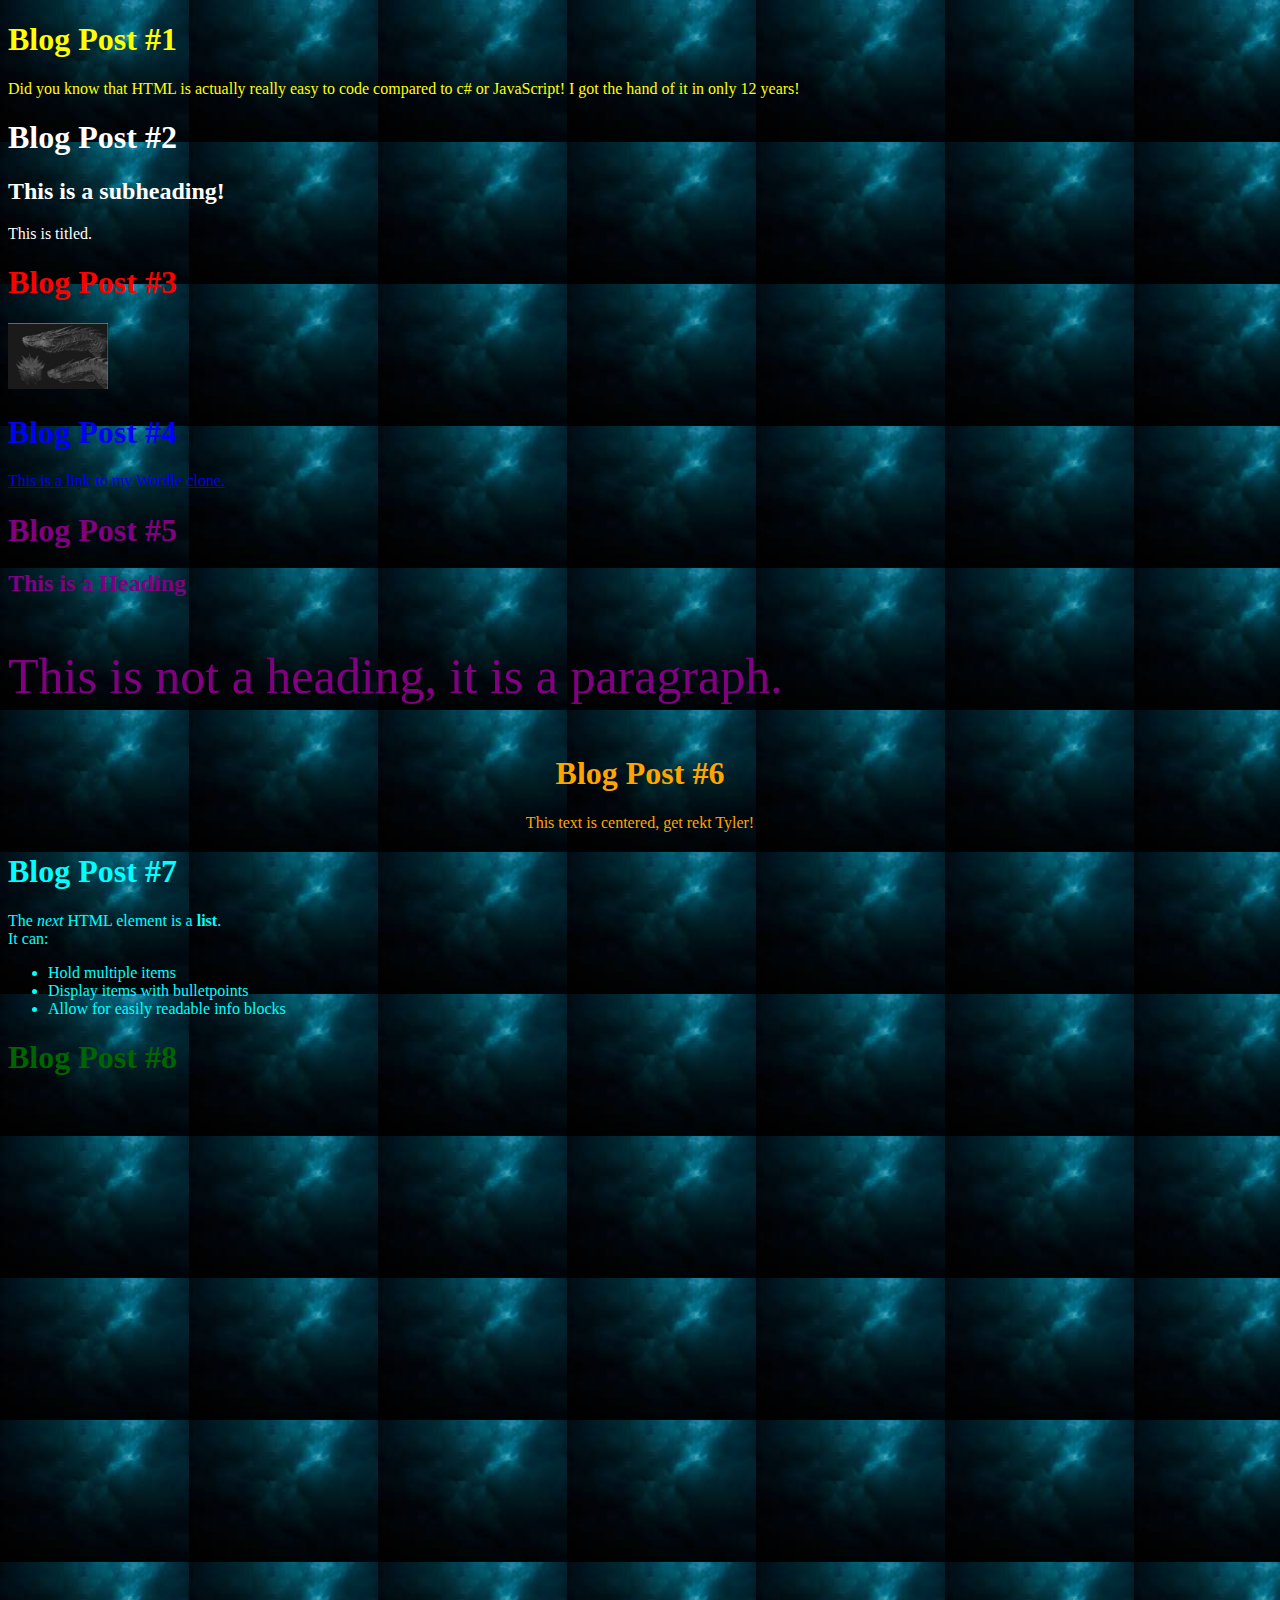
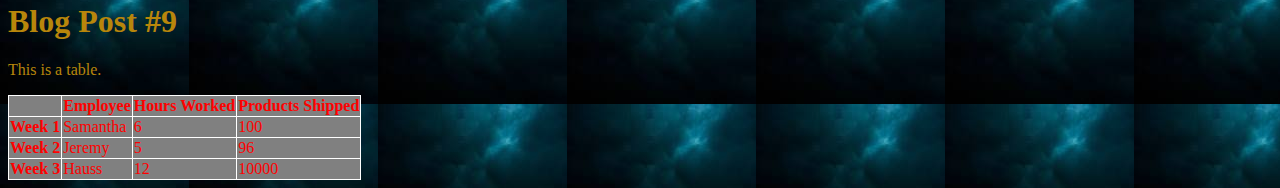
==== Blog Site.html @ bbe7f441 "Setup from no save" ====
<!doctype html>
<html lang="en-US">
	<head>
		<title>John's Blog Site</title>
		<link rel="stylesheet" href="Style.css">
	</head>
	<body>
		<div style="color:yellow";>
			<h1>Blog Post #1</h1>
			<p>Did you know that HTML is actually really easy to code compared to c# or JavaScript! I got the hand of it in only 12 years!</p1>
		</div>
		<div style="color:white";>
			<h1>Blog Post #2</h1>
			<h2>This is a subheading!</h2>
			<p title="This text is about titles in HTML";>This is titled.</p2>
		</div>
		<div style="color:red";>
			<h1>Blog Post #3</h1>
			<img src="HTMLtestimage.png"; width="100";>
		</div>
		<div style="color:blue">
			<h1>Blog Post #4</h1>
			<a href="https://www.onlinegdb.com/edit/CCbTfSAZX";>This is a link to my Wordle clone.</a>
		</div>
		<div style="color:purple";>
			<h1>Blog Post #5</h1>
			<h2>This is a Heading</h2>
			<p style = "font-size:50px";>This is not a heading, it is a paragraph.</p>
		</div>
		<div style="text-align:center";>
			<div style="color:orange";>
				<h1>Blog Post #6</h1>
				<p>This text is centered, get rekt Tyler!</p>
			</div>
		</div>
		<div style="color:aqua";>
			<h1>Blog Post #7</h1>
			<p>The <em>next</em> HTML element is a <strong>list</strong>.<br>It can:</p>
			<ul>
				<li>Hold multiple items</li>
				<li>Display items with bulletpoints</li>
				<li>Allow for easily readable info blocks</li>
			</ul>
		</div>
		<div style="color:darkgreen";>
			<h1>Blog Post #8</h1>
			<iframe width="853" height="480" src="https://www.youtube.com/embed/GL9VHb45WqQ" title="YouTube video player" frameborder="0" allow="accelerometer; autoplay; clipboard-write; encrypted-media; gyroscope; picture-in-picture" allowfullscreen></iframe>
		</div>
        <div style="color:darkgoldenrod">
            <h1>Blog Post #9</h1>
            <p>This is a table.</p>
            <table>
                <thead>
                    <tr>
                        <th scope="col"></th>
                        <th scope="col">Employee</th>
                        <th scope="col">Hours Worked</th>
                        <th scope="col">Products Shipped</th>
                    </tr>
                </thead>
                <tbody>
                    <tr>
                        <th scope="row">Week 1</th>
                        <td>Samantha</td>
                        <td>6</td>
                        <td>100</td>
                    </tr>
                    <tr>
                        <th scope="row">Week 2</th>
                        <td>Jeremy</td>
                        <td>5</td>
                        <td>96</td>
                    </tr>
                    <tr>
                        <th scope="row">Week 3</th>
                        <td>Hauss</td>
                        <td>12</td>
                        <td>10000</td>
                    </tr>
                </tbody>
            </table>
        </div>
	</body>
</html>
---- Style.css ----
body{
	background-image:url('download.jpeg');
	background-repeat:repeat;
}

table,th,td{
	color:red;
	border:1px solid white;
	border-collapse:  collapse;
	background-color: grey;
}
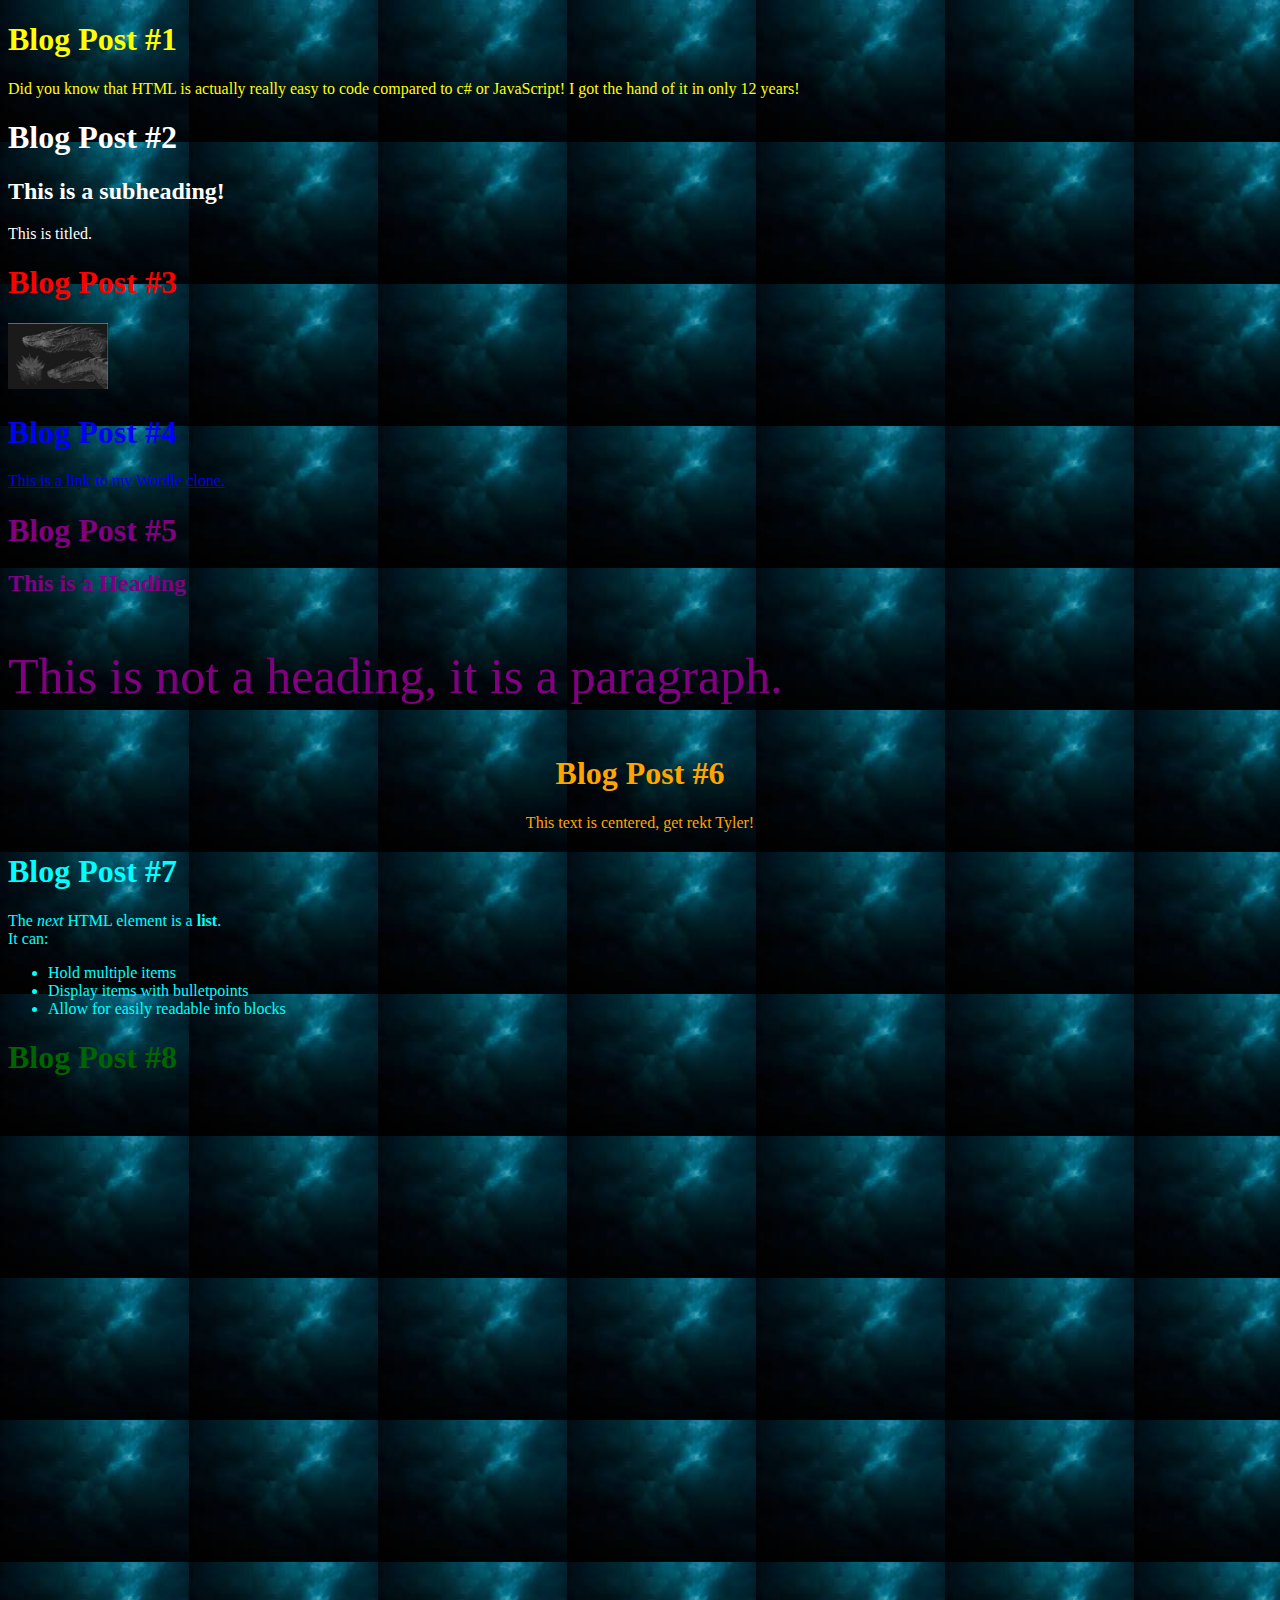
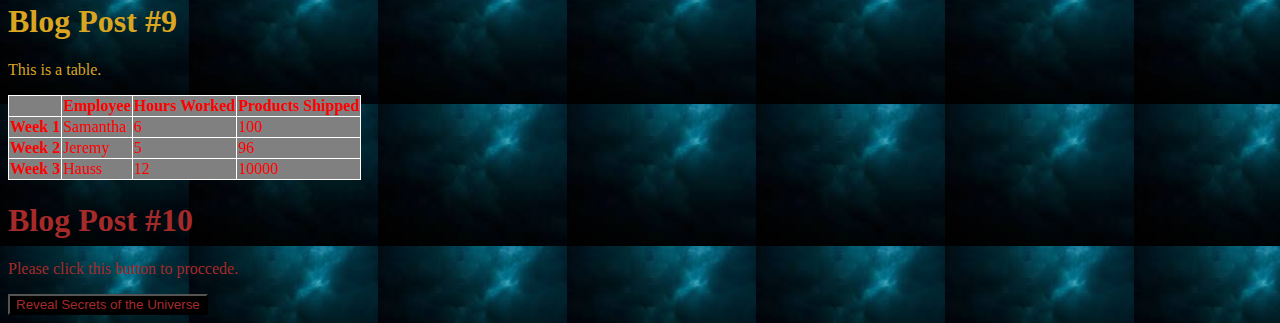
==== commit f5de8642: "Nothing new" ====
--- a/Blog Site.html
+++ b/Blog Site.html
@@ -3,6 +3,8 @@
 	<head>
 		<title>John's Blog Site</title>
 		<link rel="stylesheet" href="Style.css">
+		<meta name="viewport" content="width=device-width, initial-scale=1">
+		<meta charset="UTF-8">
 	</head>
 	<body>
 		<div style="color:yellow";>
@@ -44,35 +46,35 @@
 		</div>
 		<div style="color:darkgreen";>
 			<h1>Blog Post #8</h1>
-			<iframe width="853" height="480" src="https://www.youtube.com/embed/GL9VHb45WqQ" title="YouTube video player" frameborder="0" allow="accelerometer; autoplay; clipboard-write; encrypted-media; gyroscope; picture-in-picture" allowfullscreen></iframe>
+			<iframe width="853"; height="480"; src="https://www.youtube.com/embed/GL9VHb45WqQ"; title="YouTube video player"; frameborder="0"; allow="accelerometer; autoplay; clipboard-write; encrypted-media; gyroscope; picture-in-picture"; allowfullscreen></iframe>
 		</div>
-        <div style="color:darkgoldenrod">
+        <div style="color:goldenrod";>
             <h1>Blog Post #9</h1>
             <p>This is a table.</p>
             <table>
                 <thead>
                     <tr>
-                        <th scope="col"></th>
-                        <th scope="col">Employee</th>
-                        <th scope="col">Hours Worked</th>
-                        <th scope="col">Products Shipped</th>
+                        <th scope="col";></th>
+                        <th scope="col";>Employee</th>
+                        <th scope="col";>Hours Worked</th>
+                        <th scope="col";>Products Shipped</th>
                     </tr>
                 </thead>
                 <tbody>
                     <tr>
-                        <th scope="row">Week 1</th>
+                        <th scope="row";>Week 1</th>
                         <td>Samantha</td>
                         <td>6</td>
                         <td>100</td>
                     </tr>
                     <tr>
-                        <th scope="row">Week 2</th>
+                        <th scope="row";>Week 2</th>
                         <td>Jeremy</td>
                         <td>5</td>
                         <td>96</td>
                     </tr>
                     <tr>
-                        <th scope="row">Week 3</th>
+                        <th scope="row";>Week 3</th>
                         <td>Hauss</td>
                         <td>12</td>
                         <td>10000</td>
@@ -80,5 +82,10 @@
                 </tbody>
             </table>
         </div>
+		<div style="color: brown";>
+			<h1>Blog Post #10</h1>
+			<p>Please click this button to proccede.</p>
+			<button style="background-color:black; color:brown" onclick="alert('You really push my buttons');">Reveal Secrets of the Universe</button>
+		</div>
 	</body>
 </html>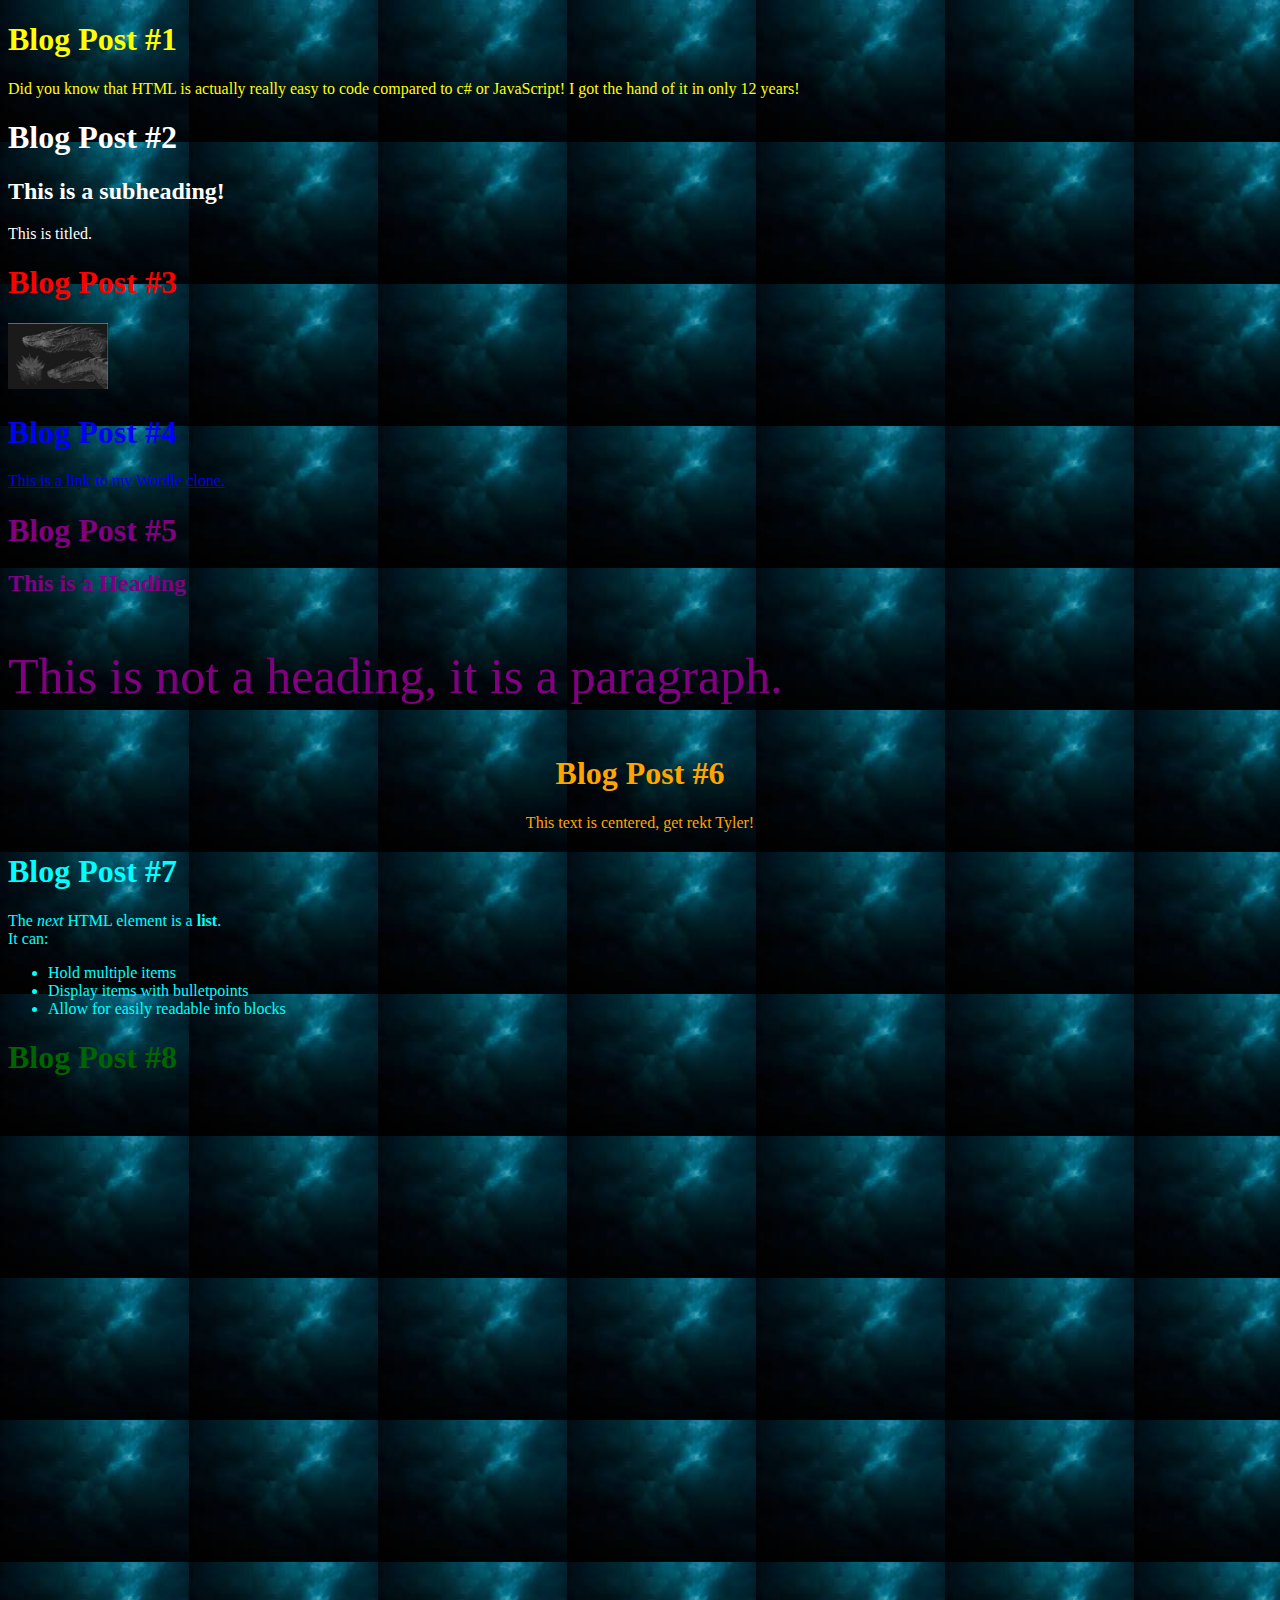
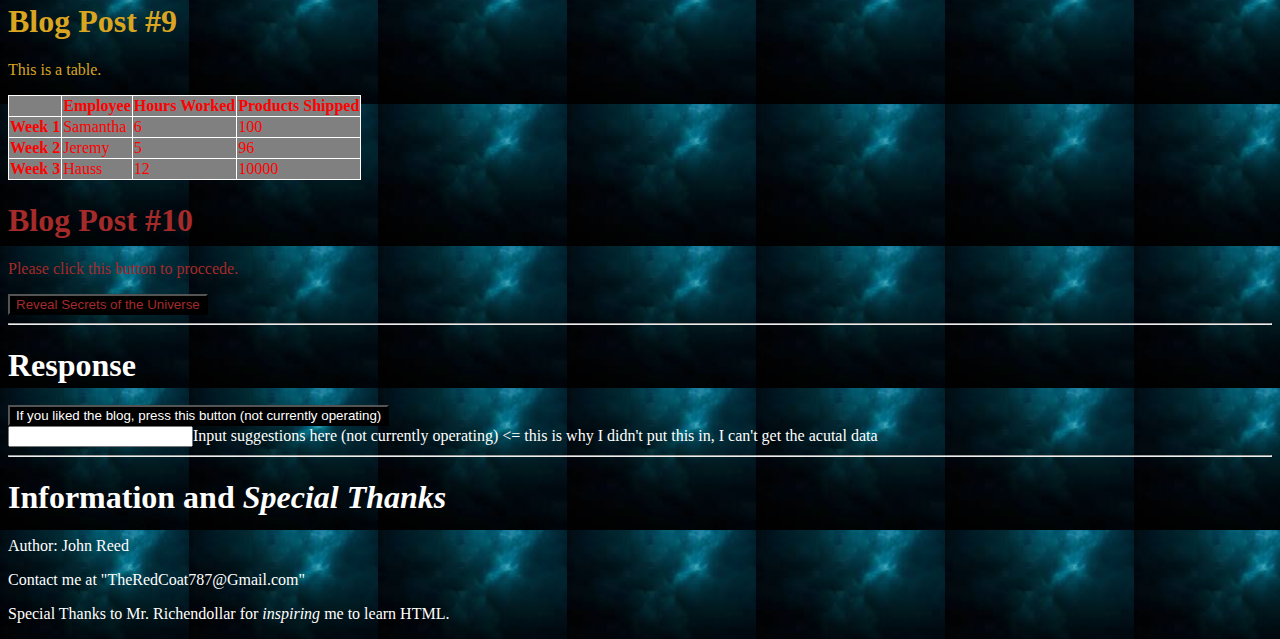
==== commit 2841ae66: "Add files via upload" ====
--- a/Blog Site.html
+++ b/Blog Site.html
@@ -1,91 +1,121 @@
-<!doctype html>
-<html lang="en-US">
-	<head>
-		<title>John's Blog Site</title>
-		<link rel="stylesheet" href="Style.css">
-		<meta name="viewport" content="width=device-width, initial-scale=1">
-		<meta charset="UTF-8">
-	</head>
-	<body>
-		<div style="color:yellow";>
-			<h1>Blog Post #1</h1>
-			<p>Did you know that HTML is actually really easy to code compared to c# or JavaScript! I got the hand of it in only 12 years!</p1>
-		</div>
-		<div style="color:white";>
-			<h1>Blog Post #2</h1>
-			<h2>This is a subheading!</h2>
-			<p title="This text is about titles in HTML";>This is titled.</p2>
-		</div>
-		<div style="color:red";>
-			<h1>Blog Post #3</h1>
-			<img src="HTMLtestimage.png"; width="100";>
-		</div>
-		<div style="color:blue">
-			<h1>Blog Post #4</h1>
-			<a href="https://www.onlinegdb.com/edit/CCbTfSAZX";>This is a link to my Wordle clone.</a>
-		</div>
-		<div style="color:purple";>
-			<h1>Blog Post #5</h1>
-			<h2>This is a Heading</h2>
-			<p style = "font-size:50px";>This is not a heading, it is a paragraph.</p>
-		</div>
-		<div style="text-align:center";>
-			<div style="color:orange";>
-				<h1>Blog Post #6</h1>
-				<p>This text is centered, get rekt Tyler!</p>
-			</div>
-		</div>
-		<div style="color:aqua";>
-			<h1>Blog Post #7</h1>
-			<p>The <em>next</em> HTML element is a <strong>list</strong>.<br>It can:</p>
-			<ul>
-				<li>Hold multiple items</li>
-				<li>Display items with bulletpoints</li>
-				<li>Allow for easily readable info blocks</li>
-			</ul>
-		</div>
-		<div style="color:darkgreen";>
-			<h1>Blog Post #8</h1>
-			<iframe width="853"; height="480"; src="https://www.youtube.com/embed/GL9VHb45WqQ"; title="YouTube video player"; frameborder="0"; allow="accelerometer; autoplay; clipboard-write; encrypted-media; gyroscope; picture-in-picture"; allowfullscreen></iframe>
-		</div>
-        <div style="color:goldenrod";>
-            <h1>Blog Post #9</h1>
-            <p>This is a table.</p>
-            <table>
-                <thead>
-                    <tr>
-                        <th scope="col";></th>
-                        <th scope="col";>Employee</th>
-                        <th scope="col";>Hours Worked</th>
-                        <th scope="col";>Products Shipped</th>
-                    </tr>
-                </thead>
-                <tbody>
-                    <tr>
-                        <th scope="row";>Week 1</th>
-                        <td>Samantha</td>
-                        <td>6</td>
-                        <td>100</td>
-                    </tr>
-                    <tr>
-                        <th scope="row";>Week 2</th>
-                        <td>Jeremy</td>
-                        <td>5</td>
-                        <td>96</td>
-                    </tr>
-                    <tr>
-                        <th scope="row";>Week 3</th>
-                        <td>Hauss</td>
-                        <td>12</td>
-                        <td>10000</td>
-                    </tr>
-                </tbody>
-            </table>
-        </div>
-		<div style="color: brown";>
-			<h1>Blog Post #10</h1>
-			<p>Please click this button to proccede.</p>
-			<button style="background-color:black; color:brown" onclick="alert('You really push my buttons');">Reveal Secrets of the Universe</button>
-		</div>
-	</body>
-</html>+<!doctype html>
+<html lang="en-US">
+	<head>
+		<title>John's Blog Site</title>
+		<link rel="stylesheet" href="Style.css">
+		<meta name="viewport" content="width=device-width, initial-scale=1">
+		<meta charset="UTF-8">
+	</head>
+	<body>
+		<section>
+			<div style="color:yellow";>
+				<h1>Blog Post #1</h1>
+				<p>Did you know that HTML is actually really easy to code compared to c# or JavaScript! I got the hand of it in only 12 years!</p1>
+			</div>
+			<div style="color:white";>
+				<h1>Blog Post #2</h1>
+				<h2>This is a subheading!</h2>
+				<p title="This text is about titles in HTML";>This is titled.</p2>
+			</div>
+			<div style="color:red";>
+				<h1>Blog Post #3</h1>
+				<img src="HTMLtestimage.png"; width="100";>
+			</div>
+			<div style="color:blue">
+				<h1>Blog Post #4</h1>
+				<a href="https://www.onlinegdb.com/edit/CCbTfSAZX";>This is a link to my Wordle clone.</a>
+			</div>
+			<div style="color:purple";>
+				<h1>Blog Post #5</h1>
+				<h2>This is a Heading</h2>
+				<p style = "font-size:50px";>This is not a heading, it is a paragraph.</p>
+			</div>
+			<div style="text-align:center";>
+				<div style="color:orange";>
+					<h1>Blog Post #6</h1>
+					<p>This text is centered, get rekt Tyler!</p>
+				</div>
+			</div>
+			<div style="color:aqua";>
+				<h1>Blog Post #7</h1>
+				<p>The <em>next</em> HTML element is a <strong>list</strong>.<br>It can:</p>
+				<ul>
+					<li>Hold multiple items</li>
+					<li>Display items with bulletpoints</li>
+					<li>Allow for easily readable info blocks</li>
+				</ul>
+			</div>
+			<div style="color:darkgreen";>
+				<h1>Blog Post #8</h1>
+				<iframe width="853"; height="480"; src="https://www.youtube.com/embed/GL9VHb45WqQ"; title="YouTube video player"; frameborder="0"; allow="accelerometer; autoplay; clipboard-write; encrypted-media; gyroscope; picture-in-picture"; allowfullscreen></iframe>
+			</div>
+					<div style="color:goldenrod";>
+							<h1>Blog Post #9</h1>
+							<p>This is a table.</p>
+							<table>
+									<thead>
+											<tr>
+													<th scope="col";></th>
+													<th scope="col";>Employee</th>
+													<th scope="col";>Hours Worked</th>
+													<th scope="col";>Products Shipped</th>
+											</tr>
+									</thead>
+									<tbody>
+											<tr>
+													<th scope="row";>Week 1</th>
+													<td>Samantha</td>
+													<td>6</td>
+													<td>100</td>
+											</tr>
+											<tr>
+													<th scope="row";>Week 2</th>
+													<td>Jeremy</td>
+													<td>5</td>
+													<td>96</td>
+											</tr>
+											<tr>
+													<th scope="row";>Week 3</th>
+													<td>Hauss</td>
+													<td>12</td>
+													<td>10000</td>
+											</tr>
+									</tbody>
+							</table>
+					</div>
+			<div style="color: brown";>
+				<h1>Blog Post #10</h1>
+				<p>Please click this button to proccede.</p>
+				<button style="background-color:black; color:brown" onclick="alert('You really push my buttons');">Reveal Secrets of the Universe</button>
+			</div>
+		</section>
+	</body>
+	<hr>
+	<footer>
+		<section>
+			<div class="button">
+				<h1>Response</h1>
+				<button onClick="alert('Thank you for liking my blogs')">If you liked the blog, press this button (not currently operating)</button>
+				<form method="POST">
+				<input type="text">Input suggestions here (not currently operating) &lt;= this is why I didn't put this in, I can't get the acutal data</input>
+				</form>
+			</div>
+		</section>
+		<hr>
+		<section>
+			<h1>Information and <em>Special Thanks</em></h1>
+			<p>Author: John Reed</p>
+			<p>Contact me at "TheRedCoat787@Gmail.com"</p>
+			<p>Special Thanks to Mr. Richendollar for <em>inspiring</em> me to learn HTML.</p>
+		</section>
+	</footer>
+</html>
+
+<!--
+This is the beggining of the ideas/to-do comment section
+
+1. Use `<form>` with `<textarea>`s to add new blogs from the page (Long-Term)
+2. Contain all styling in `Style.css` (Short-Term)
+3. Allow user to `rate` the site or blogs using `<form>` with `<input type="num" min="1" max="10">` and store the data somewhere (Long-Term)
+4. Fix the temporary blog rate button
+-->--- a/Style.css
+++ b/Style.css
@@ -1,11 +1,20 @@
-body{
-	background-image:url('download.jpeg');
-	background-repeat:repeat;
-}
-
-table,th,td{
-	color:red;
-	border:1px solid white;
-	border-collapse:  collapse;
-	background-color: grey;
+body {
+	background-image:url('download.jpeg');
+	background-repeat:repeat;
+}
+
+table,th,td {
+	color:red;
+	border:1px solid white;
+	border-collapse:  collapse;
+	background-color: grey;
+}
+
+button {
+	background-color:black;
+	color:white;
+}
+
+footer {
+	color:white;
 }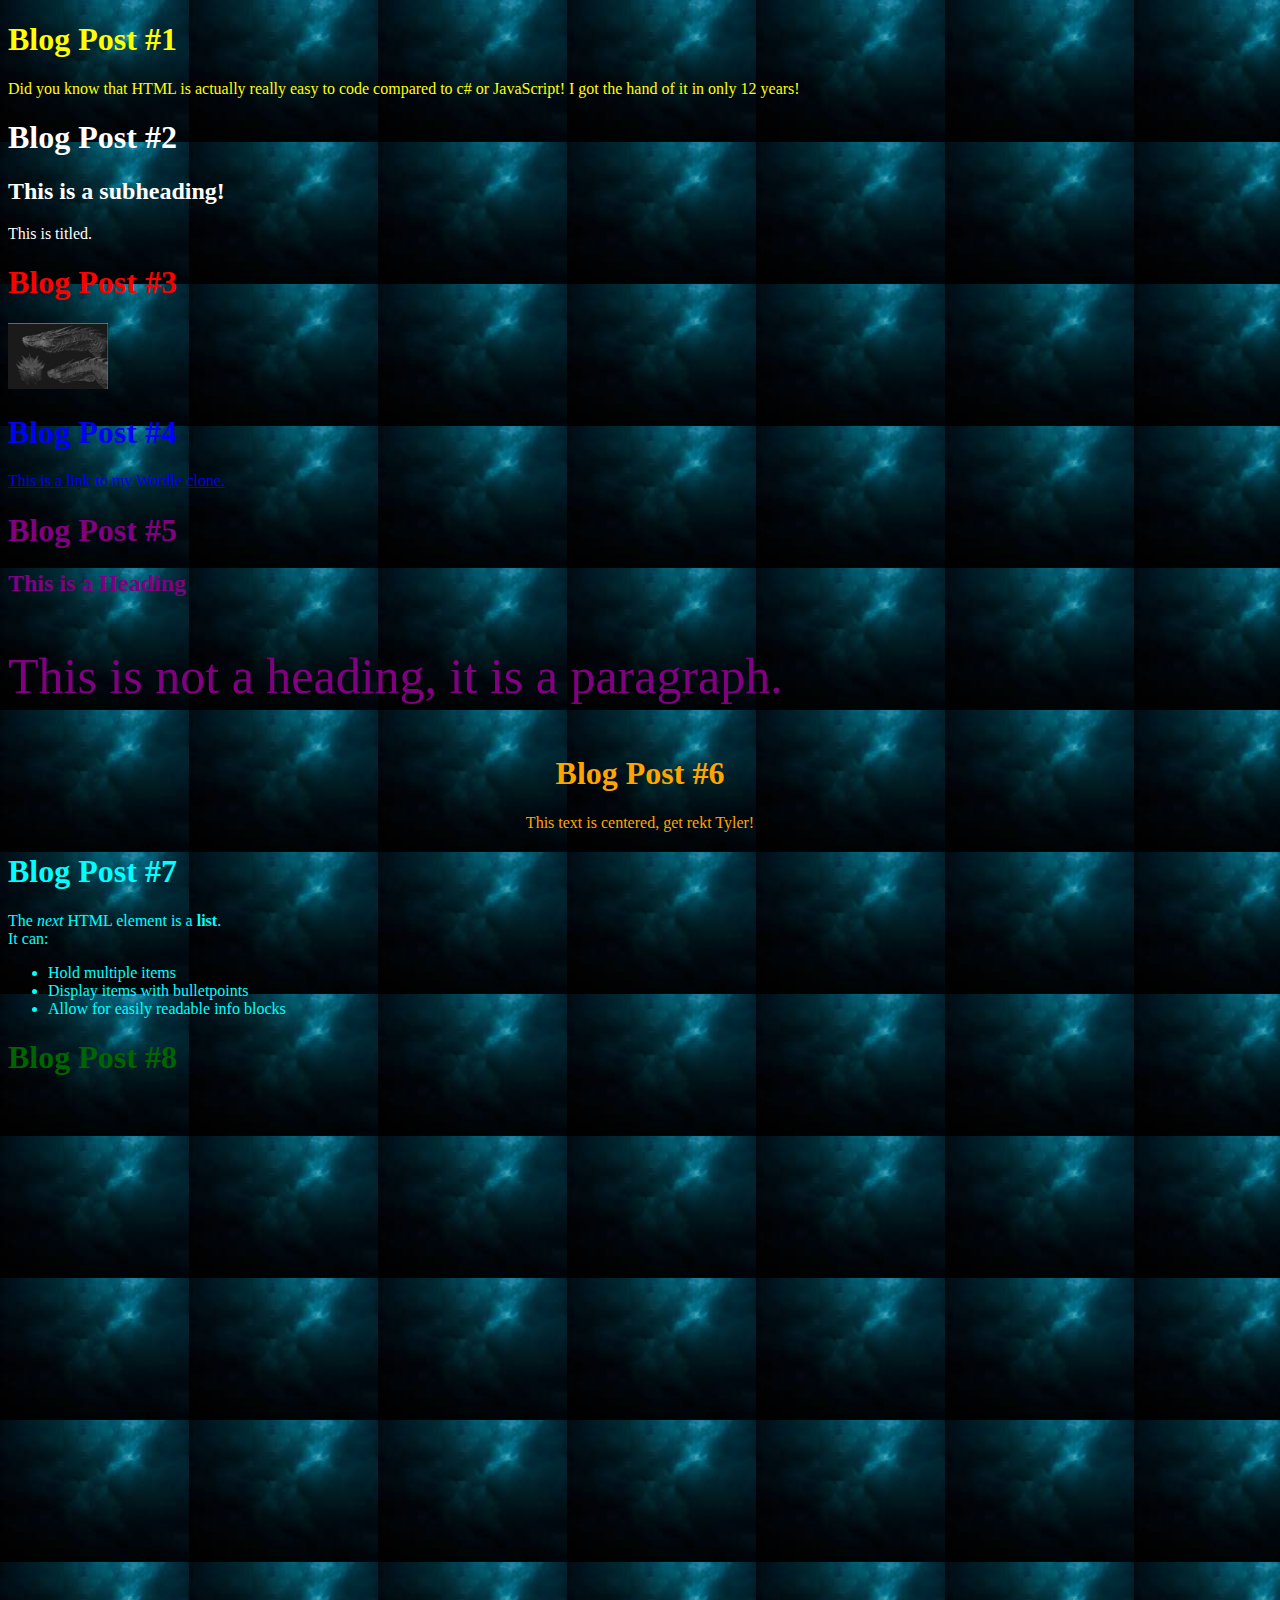
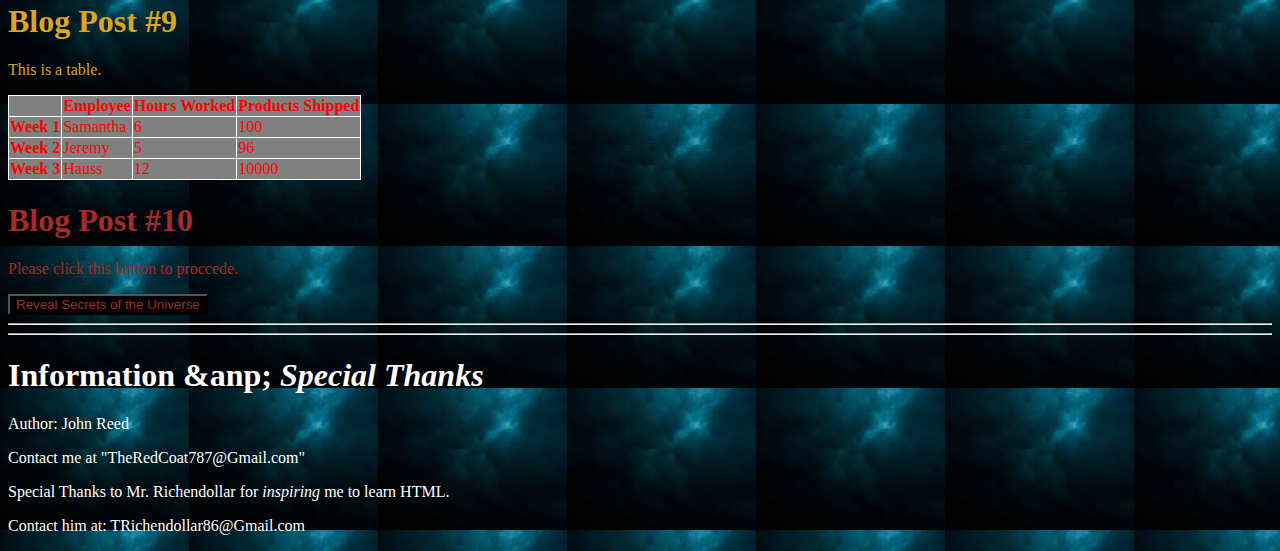
==== commit 8459ae89: "Add files via upload" ====
--- a/Blog Site.html
+++ b/Blog Site.html
@@ -7,35 +7,43 @@
 		<meta charset="UTF-8">
 	</head>
 	<body>
+		<!--Blog Posts-->
 		<section>
+		
 			<div style="color:yellow";>
 				<h1>Blog Post #1</h1>
 				<p>Did you know that HTML is actually really easy to code compared to c# or JavaScript! I got the hand of it in only 12 years!</p1>
 			</div>
+			
 			<div style="color:white";>
 				<h1>Blog Post #2</h1>
 				<h2>This is a subheading!</h2>
 				<p title="This text is about titles in HTML";>This is titled.</p2>
 			</div>
+			
 			<div style="color:red";>
 				<h1>Blog Post #3</h1>
 				<img src="HTMLtestimage.png"; width="100";>
 			</div>
+			
 			<div style="color:blue">
 				<h1>Blog Post #4</h1>
 				<a href="https://www.onlinegdb.com/edit/CCbTfSAZX";>This is a link to my Wordle clone.</a>
 			</div>
+			
 			<div style="color:purple";>
 				<h1>Blog Post #5</h1>
 				<h2>This is a Heading</h2>
 				<p style = "font-size:50px";>This is not a heading, it is a paragraph.</p>
 			</div>
+			
 			<div style="text-align:center";>
 				<div style="color:orange";>
 					<h1>Blog Post #6</h1>
 					<p>This text is centered, get rekt Tyler!</p>
 				</div>
 			</div>
+			
 			<div style="color:aqua";>
 				<h1>Blog Post #7</h1>
 				<p>The <em>next</em> HTML element is a <strong>list</strong>.<br>It can:</p>
@@ -45,77 +53,93 @@
 					<li>Allow for easily readable info blocks</li>
 				</ul>
 			</div>
+			
 			<div style="color:darkgreen";>
 				<h1>Blog Post #8</h1>
 				<iframe width="853"; height="480"; src="https://www.youtube.com/embed/GL9VHb45WqQ"; title="YouTube video player"; frameborder="0"; allow="accelerometer; autoplay; clipboard-write; encrypted-media; gyroscope; picture-in-picture"; allowfullscreen></iframe>
 			</div>
-					<div style="color:goldenrod";>
-							<h1>Blog Post #9</h1>
-							<p>This is a table.</p>
-							<table>
-									<thead>
-											<tr>
-													<th scope="col";></th>
-													<th scope="col";>Employee</th>
-													<th scope="col";>Hours Worked</th>
-													<th scope="col";>Products Shipped</th>
-											</tr>
-									</thead>
-									<tbody>
-											<tr>
-													<th scope="row";>Week 1</th>
-													<td>Samantha</td>
-													<td>6</td>
-													<td>100</td>
-											</tr>
-											<tr>
-													<th scope="row";>Week 2</th>
-													<td>Jeremy</td>
-													<td>5</td>
-													<td>96</td>
-											</tr>
-											<tr>
-													<th scope="row";>Week 3</th>
-													<td>Hauss</td>
-													<td>12</td>
-													<td>10000</td>
-											</tr>
-									</tbody>
-							</table>
-					</div>
+			
+			<div style="color:goldenrod";>
+					<h1>Blog Post #9</h1>
+					<p>This is a table.</p>
+					<table>
+							<thead>
+									<tr>
+											<th scope="col";></th>
+											<th scope="col";>Employee</th>
+											<th scope="col";>Hours Worked</th>
+											<th scope="col";>Products Shipped</th>
+									</tr>
+							</thead>
+							<tbody>
+									<tr>
+											<th scope="row";>Week 1</th>
+											<td>Samantha</td>
+											<td>6</td>
+											<td>100</td>
+									</tr>
+									<tr>
+											<th scope="row";>Week 2</th>
+											<td>Jeremy</td>
+											<td>5</td>
+											<td>96</td>
+									</tr>
+									<tr>
+											<th scope="row";>Week 3</th>
+											<td>Hauss</td>
+											<td>12</td>
+											<td>10000</td>
+									</tr>
+							</tbody>
+					</table>
+			</div>
+			
 			<div style="color: brown";>
 				<h1>Blog Post #10</h1>
 				<p>Please click this button to proccede.</p>
 				<button style="background-color:black; color:brown" onclick="alert('You really push my buttons');">Reveal Secrets of the Universe</button>
 			</div>
+			
 		</section>
 	</body>
+	
+	<!--Seperate the body and footer-->
 	<hr>
+	
+
 	<footer>
+		<!--Rating and Comments?-->
 		<section>
-			<div class="button">
-				<h1>Response</h1>
-				<button onClick="alert('Thank you for liking my blogs')">If you liked the blog, press this button (not currently operating)</button>
-				<form method="POST">
-				<input type="text">Input suggestions here (not currently operating) &lt;= this is why I didn't put this in, I can't get the acutal data</input>
-				</form>
+			<div>
 			</div>
 		</section>
+		
 		<hr>
+		
 		<section>
-			<h1>Information and <em>Special Thanks</em></h1>
+			<!--Info-->
+			<h1>Information &anp; <em>Special Thanks</em></h1>
 			<p>Author: John Reed</p>
 			<p>Contact me at "TheRedCoat787@Gmail.com"</p>
 			<p>Special Thanks to Mr. Richendollar for <em>inspiring</em> me to learn HTML.</p>
+			<p>Contact him at: TRichendollar86@Gmail.com</p>
 		</section>
+		
 	</footer>
+	
 </html>
 
 <!--
 This is the beggining of the ideas/to-do comment section
 
-1. Use `<form>` with `<textarea>`s to add new blogs from the page (Long-Term)
-2. Contain all styling in `Style.css` (Short-Term)
-3. Allow user to `rate` the site or blogs using `<form>` with `<input type="num" min="1" max="10">` and store the data somewhere (Long-Term)
-4. Fix the temporary blog rate button
+-Short-Term
+	1. Contain all styling in `Style.css` (Short-Term)
+	2. Get rid of the rating section until it works (Short-Term)
+	3. Change the titles of files to use lowercase (do on VSCode because those files don't get replaced, just updated)(remember to update stylesheet assigner) (Short-Term)
+
+-Long-Term
+	1. Use `<form>` with `<textarea>`s to add new blogs from the page (Long-Term)
+	2. Allow user to `rate` the site or blogs using `<form>` with `<input type="num" min="1" max="10">` and store the data somewhere (Long-Term)
+	3. Undecided: rate blogs per blog, whole site rating, or both blog and site rating (would also apply to comments) (Long-Term)
+
 -->